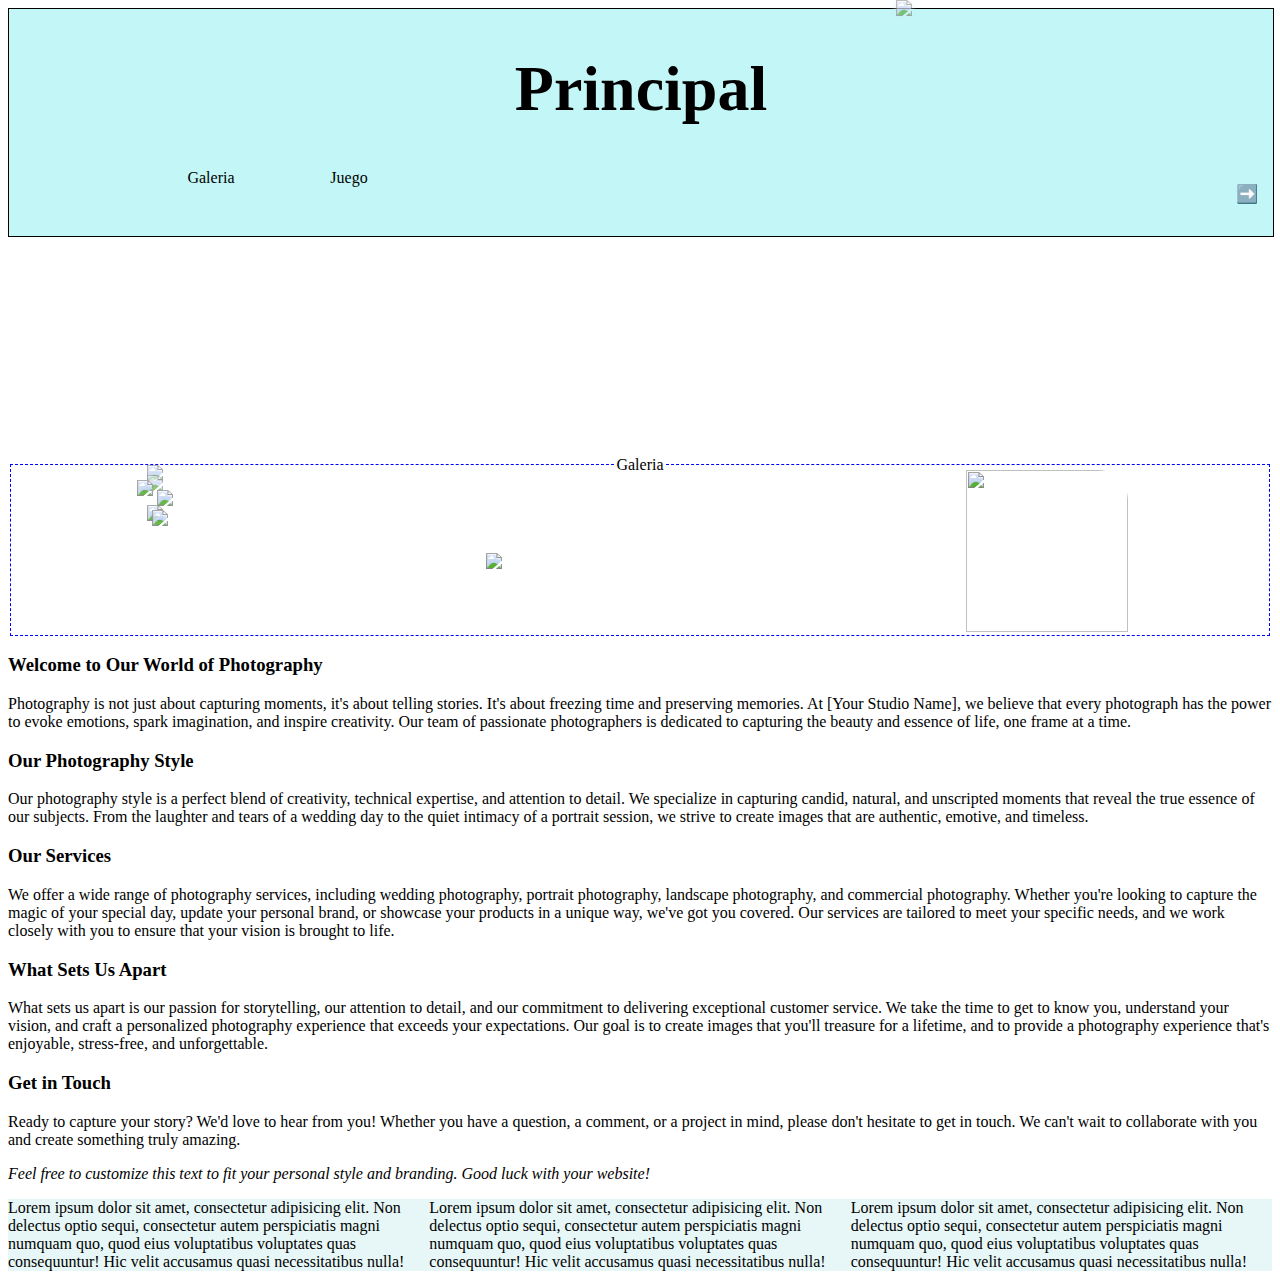
==== index.html @ 84e93946 "Cambio de posicion" ====
<!DOCTYPE html>
<html lang="es">

<head>
    <meta charset="UTF-8">
    <meta name="viewport" content="width=device-width, initial-scale=1.0">
    <link rel="stylesheet" type="text/css" href="index.css">
    <title> Page </title>
</head>

<body>

    <header>
        <h1>Principal</h1>

        <nav>
            <ul>
                <li id="home">
                    <img src="views/Images/home.png" alt="">
                </li>
                <li id="galery">Galeria</li>
                <li>Juego</li>
                <button id="next">
                    <a href="views/pr.html" title="Siguiente" >➡️</a>
                </button>
            </ul>
        </nav>
    </header>

    <br> <br>

    <br>
    <br>
    <img src="views/Images/flor.png" id="light-flor">

    <h1 id="u">U</h1>

    <fieldset id="gal">
        <legend>
            Galeria
        </legend>

        <div class="galery">
            <div class="g1">
                <img src="views/Images/blow-3d.png" id="a">
            </div >
            <div class="g2">
                <img src="views/Images/blow-3d.png" id="b">
            </div>
            <div class="g3">
            <img src="views/Images/blow-3d.png" id="c">
            </div>
            <div class="g4">
            <img src="views/Images/blow-3d.png" id="d">
            </div>
            <div class="g5">
            <img src="views/Images/blow-3d.png" id="e">
            </div>
            <div class="g6">
            <img src="views/Images/blow-3d.png" id="f">
            </div>
        </div>
        <img src="views/Images/ilusion.png" id="ilus">
        <img src="views/Images/flor.png" id="flor">
    </fieldset>

    <h3>Welcome to Our World of Photography</h3>
    
    <p>Photography is not just about capturing moments, it's about telling stories. It's about freezing time and preserving
        memories. At [Your Studio Name], we believe that every photograph has the power to evoke emotions, spark imagination,
        and inspire creativity. Our team of passionate photographers is dedicated to capturing the beauty and essence of life,
        one frame at a time.</p>
    
    <h3>Our Photography Style</h3>
    
    <p>Our photography style is a perfect blend of creativity, technical expertise, and attention to detail. We specialize in
        capturing candid, natural, and unscripted moments that reveal the true essence of our subjects. From the laughter and
        tears of a wedding day to the quiet intimacy of a portrait session, we strive to create images that are authentic,
        emotive, and timeless.</p>
    
    <h3>Our Services</h3>
    
    <p>We offer a wide range of photography services, including wedding photography, portrait photography, landscape
        photography, and commercial photography. Whether you're looking to capture the magic of your special day, update your
        personal brand, or showcase your products in a unique way, we've got you covered. Our services are tailored to meet your
        specific needs, and we work closely with you to ensure that your vision is brought to life.</p>
    
    <h3>What Sets Us Apart</h3>
    
    <p>What sets us apart is our passion for storytelling, our attention to detail, and our commitment to delivering
        exceptional customer service. We take the time to get to know you, understand your vision, and craft a personalized
        photography experience that exceeds your expectations. Our goal is to create images that you'll treasure for a lifetime,
        and to provide a photography experience that's enjoyable, stress-free, and unforgettable.</p>
    
    <h3>Get in Touch</h3>
    
    <p> Ready to capture your story? We'd love to hear from you! Whether you have a question, a comment, or a project in mind,
    please don't hesitate to get in touch. We can't wait to collaborate with you and create something truly amazing.</p>
    
    
    <i>Feel free to customize this text to fit your personal style and branding. Good luck with your website!</i>



    </p>
</body>

<footer>
    <section id="info">Lorem ipsum dolor sit amet, consectetur adipisicing elit. Non delectus optio sequi, consectetur autem perspiciatis magni numquam quo, quod eius voluptatibus voluptates quas consequuntur! Hic velit accusamus quasi necessitatibus nulla!</section>
    <section id="contact">Lorem ipsum dolor sit amet, consectetur adipisicing elit. Non delectus optio sequi, consectetur autem perspiciatis magni numquam quo, quod eius voluptatibus voluptates quas consequuntur! Hic velit accusamus quasi necessitatibus nulla!</section>
    <section id="relationship">Lorem ipsum dolor sit amet, consectetur adipisicing elit. Non delectus optio sequi, consectetur autem perspiciatis magni numquam quo, quod eius voluptatibus voluptates quas consequuntur! Hic velit accusamus quasi necessitatibus nulla!</section>
</footer>

</html>
---- index.css ----
body{
    align-self: center;
    background: url('/views/Images/back-png.png'); 
    background-attachment: scroll;
    background-size:contain; 
    background-repeat: no-repeat;
    background-position: bottom;
    background-origin: content-box;
    color: black;
    font-family: cursive;
}

header{
    background-color: rgba(105, 233, 233, 0.4);
    width: 100%;
    margin: 0;
    padding: 0;
    border: 1px solid;
}

#home img{
    width: 50%;

}

h1{
    font-size: 5dvw;
    font-weight: bold;
    text-align: center;
}

#light-flor {
    position: absolute;
    top: 0;
    right: 0;
    width: 30%;
    filter: drop-shadow(0 2px 3px rgb(208, 237, 247));
    opacity: 0.7;

}

img{
    width: 18vh;
    position: relative;
}

#u{
    font-size: 8em;
    margin: 0;
    padding: 0;
    font-family: Georgia, 'Times New Roman', Times, serif;
    background-image: url('views/Images/nat.jpg');
    background-position: center;
    background-size: contain;
    -webkit-background-clip: text;
    -webkit-text-fill-color: transparent;
    filter: drop-shadow(0 7px 2px black) brightness(1.1);
}


legend{
    position: relative;
}

footer{
    display: flex;
    background-color: rgba(177, 229, 229, 0.3);
}

#flor{
    height: 18vh;
    left: 20px;
    top: -10px;
    border-right: hsl(from blue 44 33 32);
    border-top-right-radius: 30px;
    animation: brilla 3s linear infinite;
}

#ilus{
    animation: rotar 3s linear infinite;
    transition: step-start;
    align-self: center;
}

div #a{
    animation: flota 5.5s alternate infinite;
    filter: opacity(.8);
}
div #b{
    animation: flota 4.4s alternate infinite;
    filter: opacity(.7);
}
div #c{
    animation: flota 5s alternate infinite;
    filter: opacity(.9);
}
div #d{
    animation: flota 4.5s alternate infinite;
    filter: opacity(.9);
}
div #e{
    animation: flota 4.8s alternate infinite;
    filter: opacity(.9);
}
div #f{
    animation: flota 5.1s alternate infinite;
    filter: opacity(.9);
}

.galery{
    position: relative;
    height: min-content;
    left: -25px;
    top: -15px;
}

.galery .g6{
    position: relative;
    left: 5px;
    top: -5px;
}
.galery .g4{
    position: relative;
    left: 10px;
    top: -5px;
}
.galery .g3{
    position: relative;
    left: -10px;
    top: -5px;
}

.galery div{
    height: 10px;
}

section{
    display: flex;
    justify-content: center;
}

fieldset{
    display: flex;
    height: 18vh;
    justify-content: space-around;
    flex-wrap: wrap;
    row-gap: 5px;
    border: 1px dashed blue;
    text-align: center;
}

ul {
    list-style-type: none;
    padding: 0;
    display: flex;
    flex-direction: row;
}

li {
    margin-right: 10px; /* agregar un margen derecho a cada elemento de la lista */
    width: 10dvw;
    height: 4dvw;
    text-align: center;
    justify-content: center;
    position: relative;
}

button a{
    text-decoration: none;
    color: inherit;
    margin: 0;
    padding: 0;
    border: 0;
}

#next{
    position: absolute;
    right: 1rem;
    font-size: large;
    z-index: 1000;
}

button{
    background-color: inherit;
    border: none;
    cursor: pointer;
    align-self: center;
}

li:hover{
    position: relative;
    top: -2px;
    filter: drop-shadow(0 3px 1px white);
}

@keyframes rotar {
    0%{
        transform: rotate(0deg);
        width: 100px;
        height: 100px;
    }
    50%{
        width: 70px;
        height: 70px;
    }
    
    100%{
        transform: rotate(360deg);
        width: 100px;
        height: 100px;
    }
}

@keyframes flota {

    0%{
        bottom: 5px;
        left: 0;
    }
    25%{
        bottom: 15px;
        left: 10px;
    }
    50%{
        bottom: 20px;
        right: 20px;
        left: 0;
    }
    75%{
        bottom: 15px;
        right: 0px;
        left: -10px;
    }
    100%{
        bottom: 5px;
        left: 0;
    }
}

@keyframes brilla {
    0%{
        filter: drop-shadow(1px 2px 3px #83e0f9);
    }
    50%{
        filter: drop-shadow(3px 6px 9px rgba(148, 239, 246, 0.749));
    }
    100%{
        filter: drop-shadow(1px 2px 3px rgb(117, 215, 243)) ;
    }
}

@media screen and (max-width: 600px) {
    h1{
        /* mascara de imagen */
        background-image: url('https://images.unsplash.com/photo-1503919483171-9ffc1debc390?q=80&w=1000&auto=format&fit=crop&ixlib=rb-4.0.3&ixid=M3wxMjA3fDB8MHxleHBsb3JlLWZlZWR8MXx8fGVufDB8fHx8fA%3D%3D');
        background-position: center;
        -webkit-background-clip: text;
        -webkit-text-fill-color: transparent;
        font-size: 6dvw;
    }
    li {
        margin-right: 10px; /* agregar un margen derecho a cada elemento de la lista */
        width: 10dvw;
        height: 5dvw;
        text-align: center;
        justify-content: center;
    }

}
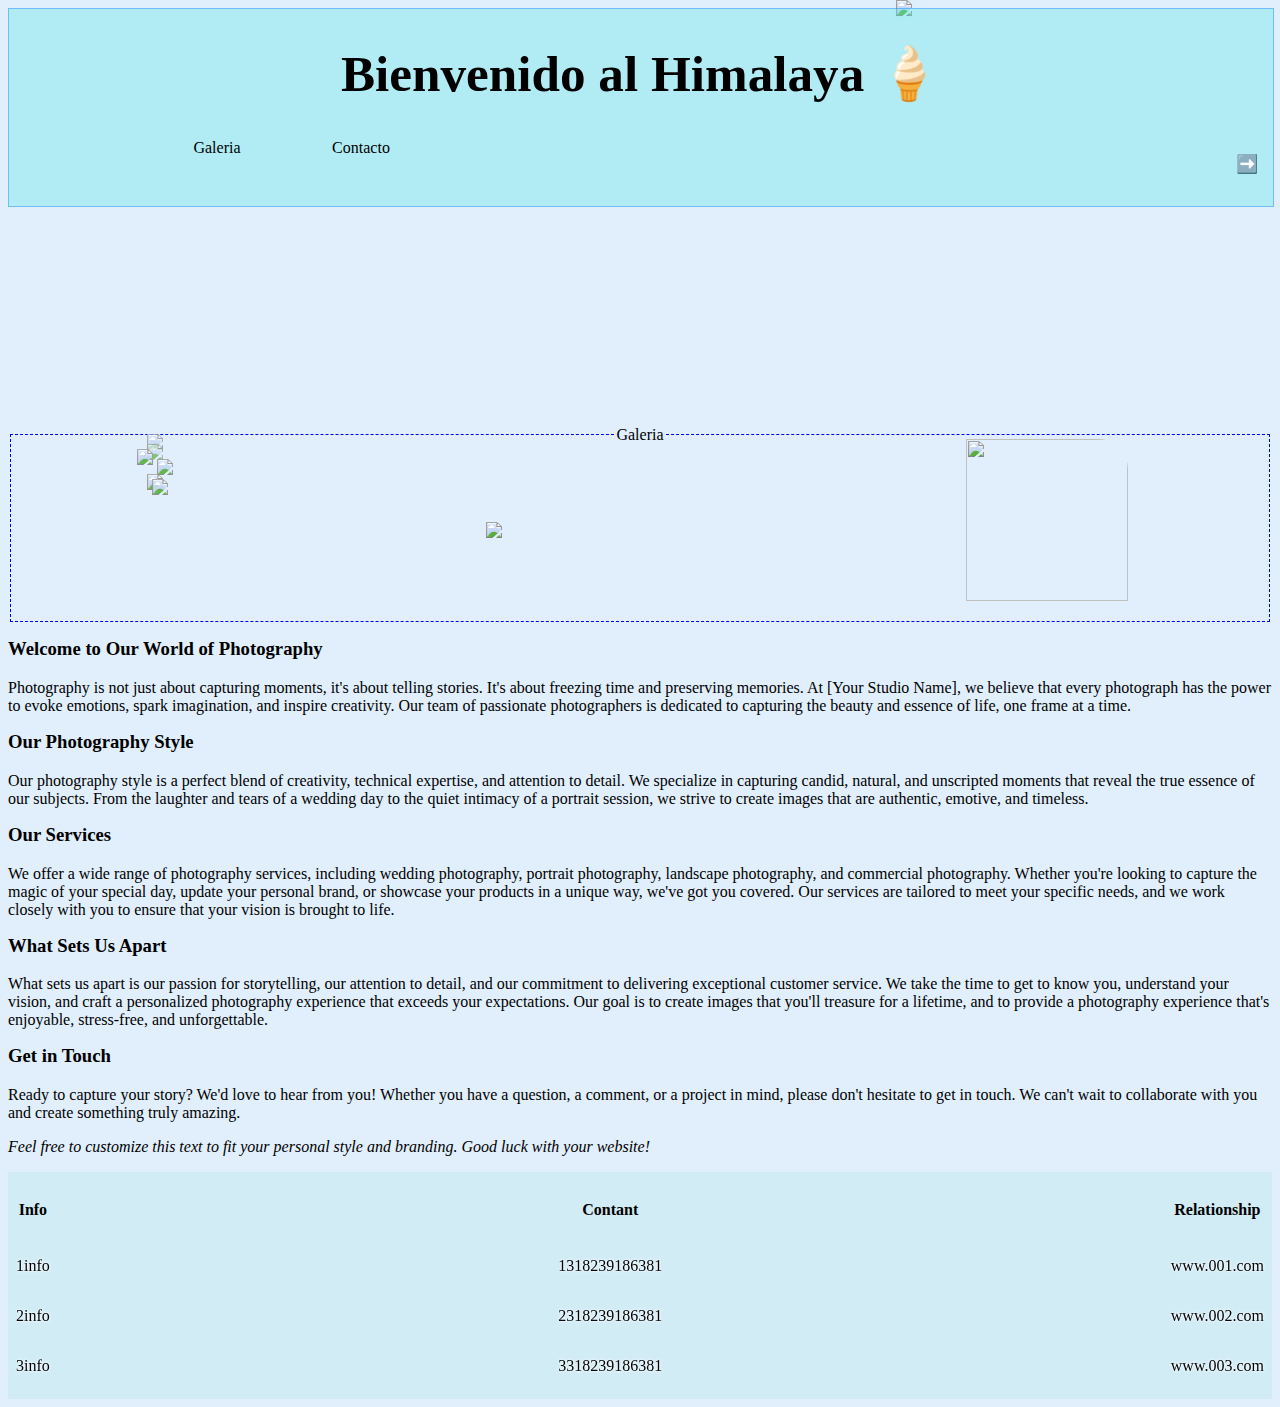
==== commit 6010a55b: "Modificacion estetica" ====
--- a/index.html
+++ b/index.html
@@ -4,22 +4,24 @@
 <head>
     <meta charset="UTF-8">
     <meta name="viewport" content="width=device-width, initial-scale=1.0">
-    <link rel="stylesheet" type="text/css" href="index.css">
-    <title> Page </title>
+    <link rel="stylesheet" type="text/css" href="./views/css/index.css">
+    <title> DEV-URL-1 </title>
 </head>
 
 <body>
 
     <header>
-        <h1>Principal</h1>
+        <h1>Bienvenido al Himalaya 🍦</h1>
 
         <nav>
             <ul>
                 <li id="home">
-                    <img src="views/Images/home.png" alt="">
+                    <a href="index.html">
+                        <img src="views/Images/home.png" alt="">
+                    </a>
                 </li>
-                <li id="galery">Galeria</li>
-                <li>Juego</li>
+                <li id="galery"><a href="#galery">Galeria</a></li>
+                <li><a href="#contact">Contacto</a></li>
                 <button id="next">
                     <a href="views/pr.html" title="Siguiente" >➡️</a>
                 </button>
@@ -106,9 +108,21 @@
 </body>
 
 <footer>
-    <section id="info">Lorem ipsum dolor sit amet, consectetur adipisicing elit. Non delectus optio sequi, consectetur autem perspiciatis magni numquam quo, quod eius voluptatibus voluptates quas consequuntur! Hic velit accusamus quasi necessitatibus nulla!</section>
-    <section id="contact">Lorem ipsum dolor sit amet, consectetur adipisicing elit. Non delectus optio sequi, consectetur autem perspiciatis magni numquam quo, quod eius voluptatibus voluptates quas consequuntur! Hic velit accusamus quasi necessitatibus nulla!</section>
-    <section id="relationship">Lorem ipsum dolor sit amet, consectetur adipisicing elit. Non delectus optio sequi, consectetur autem perspiciatis magni numquam quo, quod eius voluptatibus voluptates quas consequuntur! Hic velit accusamus quasi necessitatibus nulla!</section>
+<section id="info"><h4>Info</h4>
+<p>1info</p>
+<p>2info</p>
+<p>3info</p>
+</section>
+<section id="contact"><h4>Contant</h4>
+    <p>1318239186381</p>
+    <p>2318239186381</p>
+    <p>3318239186381</p>
+</section>
+<section id="relationship"><h4>Relationship</h4>
+    <p>www.001.com</p>
+    <p>www.002.com</p>
+    <p>www.003.com</p>
+</section>
 </footer>
 
 </html>--- a/views/css/index.css
+++ b/views/css/index.css
@@ -0,0 +1,295 @@
+body{
+    align-self: center;
+    background: url('../Images/back-png.png'); 
+    background-attachment: scroll;
+    background-size: 80%; 
+    background-repeat: no-repeat;
+    background-position: 10% 99%;
+    background-origin: content-box;
+    background-color: rgb(225, 239, 252);
+    color: black;
+    font-family: cursive;
+}
+
+header{
+    background-color: rgba(105, 233, 233, 0.4);
+    width: 100%;
+    margin: 0;
+    padding: 0;
+    border: 1px solid rgba(0, 106, 255, 0.37);
+}
+
+#home img{
+    width: 1.7rem;
+}
+
+h1{
+    font-size: 4dvw;
+    font-weight: bold;
+    text-align: center;
+}
+
+h3{
+    margin-top: 1rem;
+}
+
+#light-flor {
+    position: absolute;
+    top: 0;
+    right: 0;
+    width: 30%;
+    filter: drop-shadow(0 2px 3px rgb(208, 237, 247));
+    z-index: -1;
+
+}
+
+img{
+    width: 18vh;
+    position: relative;
+}
+
+#u{
+    font-size: 8em;
+    margin: 0;
+    padding: 0;
+    font-family: Georgia, 'Times New Roman', Times, serif;
+    background-image: url('../Images/nat.jpg');
+    background-position: center;
+    background-size: contain;
+    -webkit-background-clip: text;
+    -webkit-text-fill-color: transparent;
+    filter: drop-shadow(0 7px 2px black) brightness(1.1);
+}
+
+
+legend{
+    position: relative;
+}
+
+footer{
+    display: flex;
+    justify-content: space-between;
+    background-color: rgba(177, 229, 229, 0.3);
+    gap: 1rem;
+    padding: 0.5rem;
+}
+
+footer p{
+    /* text-shadow: 0 1px 15px black; */
+    filter: drop-shadow(0 0 1px aliceblue) drop-shadow(0 0 1px aliceblue);
+}
+
+footer section{
+    flex-direction: column;
+    text-align: center;
+    padding: 0;
+    margin: 0;
+}
+
+#flor{
+    height: 18vh;
+    left: 20px;
+    top: -10px;
+    border-right: hsl(from blue 44 33 32);
+    border-top-right-radius: 30px;
+    animation: brilla 3s linear infinite;
+}
+
+#ilus{
+    animation: rotar 3s linear infinite;
+    transition: step-start;
+    align-self: center;
+}
+
+div #a{
+    animation: flota 5.5s alternate infinite;
+    filter: opacity(.8);
+}
+div #b{
+    animation: flota 4.4s alternate infinite;
+    filter: opacity(.7);
+}
+div #c{
+    animation: flota 5s alternate infinite;
+    filter: opacity(.9);
+}
+div #d{
+    animation: flota 4.5s alternate infinite;
+    filter: opacity(.9);
+}
+div #e{
+    animation: flota 4.8s alternate infinite;
+    filter: opacity(.9);
+}
+div #f{
+    animation: flota 5.1s alternate infinite;
+    filter: opacity(.9);
+}
+
+.galery{
+    position: relative;
+    /* height: min-content; */
+    left: -25px;
+    top: -15px;
+}
+
+.galery .g6{
+    position: relative;
+    left: 5px;
+    top: -5px;
+}
+.galery .g4{
+    position: relative;
+    left: 10px;
+    top: -5px;
+}
+.galery .g3{
+    position: relative;
+    left: -10px;
+    top: -5px;
+}
+
+.galery div{
+    height: 10px;
+}
+
+section{
+    display: flex;
+    justify-content: center;
+}
+
+fieldset{
+    display: flex;
+    height: auto;
+    justify-content: space-around;
+    flex-wrap: wrap;
+    row-gap: 5px;
+    border: 1px dashed blue;
+    text-align: center;
+
+}
+
+ul {
+    list-style-type: none;
+    padding: 0;
+    display: flex;
+    flex-direction: row;
+    gap: 1rem;
+}
+
+li {
+    /* margin-right: 10px; agregar un margen derecho a cada elemento de la lista */
+    width: 10dvw;
+    height: 4dvw;
+    text-align: center;
+    justify-content: center;
+    position: relative;
+}
+
+li a{
+    text-decoration: none;
+    color: inherit;
+}
+
+button a{
+    text-decoration: none;
+    color: inherit;
+    margin: 0;
+    padding: 0;
+    border: 0;
+}
+
+#next{
+    position: absolute;
+    right: 1rem;
+    font-size: large;
+    z-index: 1000;
+}
+
+button{
+    background-color: inherit;
+    border: none;
+    cursor: pointer;
+    align-self: center;
+}
+
+li:hover{
+    position: relative;
+    top: -2px;
+    filter: drop-shadow(0 3px 1px white);
+}
+
+@keyframes rotar {
+    0%{
+        transform: rotate(0deg);
+        width: 100px;
+        height: 100px;
+    }
+    50%{
+        width: 70px;
+        height: 70px;
+    }
+    
+    100%{
+        transform: rotate(360deg);
+        width: 100px;
+        height: 100px;
+    }
+}
+
+@keyframes flota {
+
+    0%{
+        bottom: 5px;
+        left: 0;
+    }
+    25%{
+        bottom: 15px;
+        left: 10px;
+    }
+    50%{
+        bottom: 20px;
+        right: 20px;
+        left: 0;
+    }
+    75%{
+        bottom: 15px;
+        right: 0px;
+        left: -10px;
+    }
+    100%{
+        bottom: 5px;
+        left: 0;
+    }
+}
+
+@keyframes brilla {
+    0%{
+        filter: drop-shadow(1px 2px 3px #83e0f9);
+    }
+    50%{
+        filter: drop-shadow(3px 6px 9px rgba(148, 239, 246, 0.749));
+    }
+    100%{
+        filter: drop-shadow(1px 2px 3px rgb(117, 215, 243)) ;
+    }
+}
+
+@media screen and (max-width: 600px) {
+    h1{
+        /* mascara de imagen */
+        background-image: url('https://images.unsplash.com/photo-1503919483171-9ffc1debc390?q=80&w=1000&auto=format&fit=crop&ixlib=rb-4.0.3&ixid=M3wxMjA3fDB8MHxleHBsb3JlLWZlZWR8MXx8fGVufDB8fHx8fA%3D%3D');
+        background-position: center;
+        -webkit-background-clip: text;
+        -webkit-text-fill-color: transparent;
+        font-size: 5dvw;
+    }
+    li {
+        margin-right: 10px; /* agregar un margen derecho a cada elemento de la lista */
+        width: 10dvw;
+        height: 5dvw;
+        text-align: center;
+        justify-content: center;
+    }
+
+}
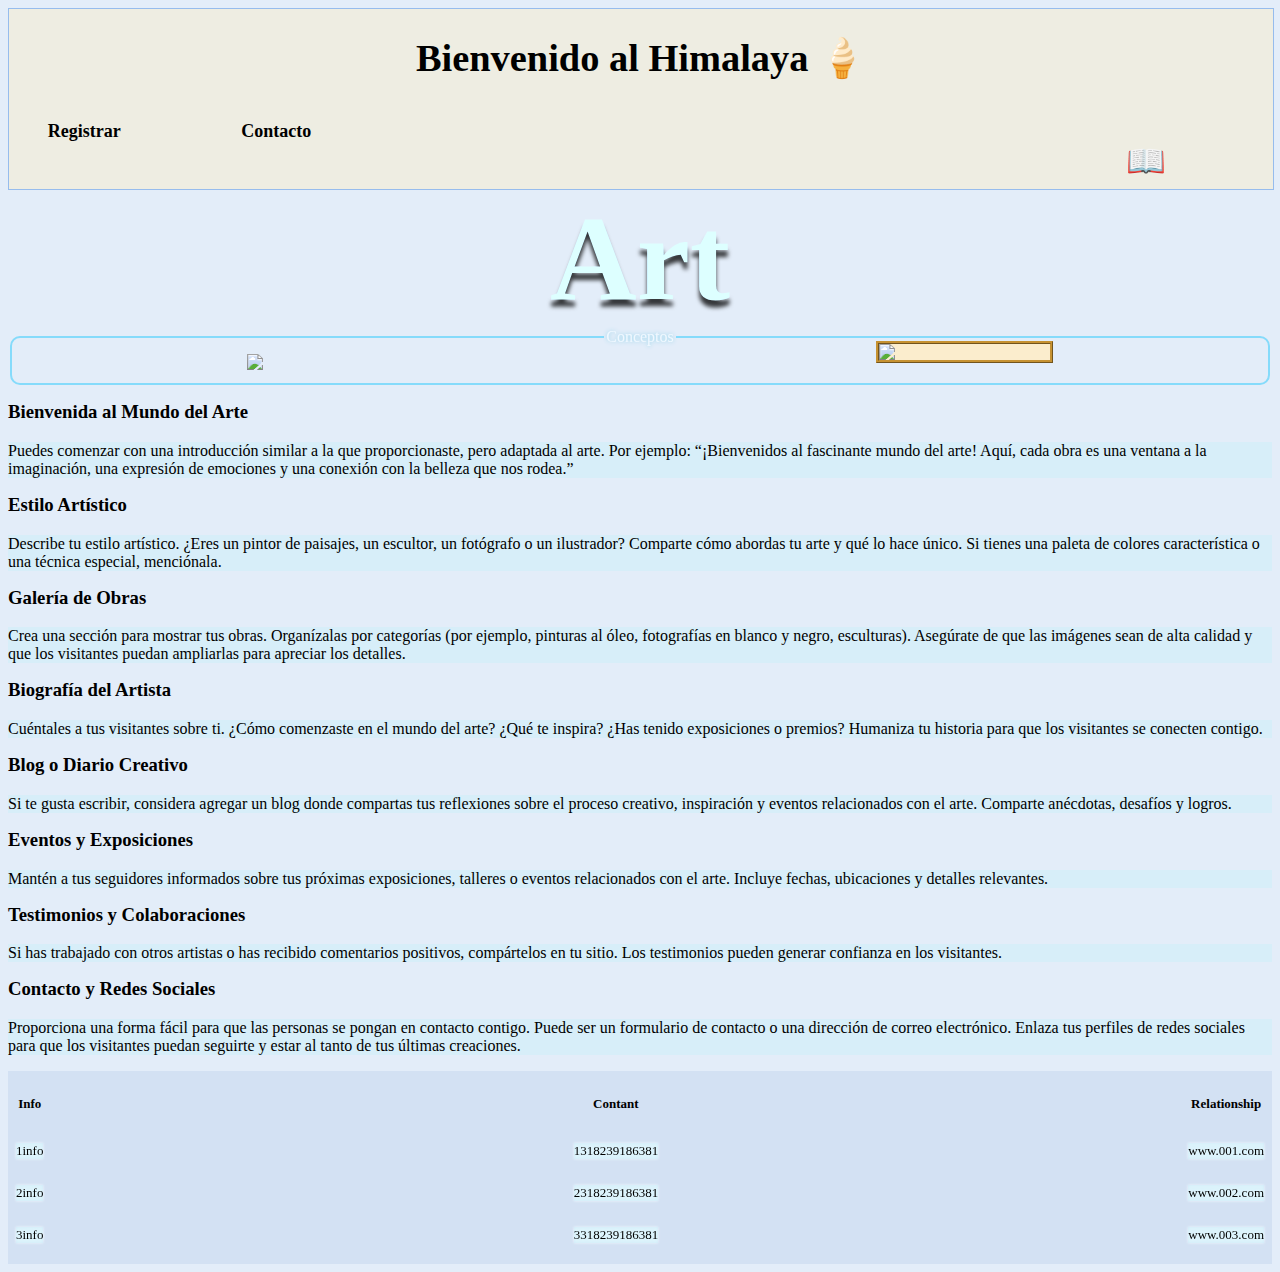
==== commit 8ea6bdd8: "detalle de barra de navegacion" ====
--- a/index.html
+++ b/index.html
@@ -5,124 +5,110 @@
     <meta charset="UTF-8">
     <meta name="viewport" content="width=device-width, initial-scale=1.0">
     <link rel="stylesheet" type="text/css" href="./views/css/index.css">
+    <link rel="stylesheet" type="text/css" href="./views/css/mobile-css.css">
+    <link rel="shortcut icon" href="./views/Images/ico.ico" type="image/x-icon">
     <title> DEV-URL-1 </title>
 </head>
 
+<header>
+    <h1>Bienvenido al Himalaya 🍦</h1>
+
+    <img src="views/Images/m.png" alt="" id="touch">
+    <nav>
+        <ul>
+            <img src="views/Images/x.png" alt="" id="touch-2">
+            <li id="register"><a href="views/registro.html">Registrar</a></li>
+            <li><a href="#contact">Contacto</a></li>
+            <li>
+                <button id="next">
+                    <a href="views/historia.html" title="Historia del arte">📖</a>
+                </button>
+            </li>
+        </ul>
+    </nav>
+</header>
+
 <body>
 
-    <header>
-        <h1>Bienvenido al Himalaya 🍦</h1>
-
-        <nav>
-            <ul>
-                <li id="home">
-                    <a href="index.html">
-                        <img src="views/Images/home.png" alt="">
-                    </a>
-                </li>
-                <li id="galery"><a href="#galery">Galeria</a></li>
-                <li><a href="#contact">Contacto</a></li>
-                <button id="next">
-                    <a href="views/pr.html" title="Siguiente" >➡️</a>
-                </button>
-            </ul>
-        </nav>
-    </header>
-
-    <br> <br>
-
-    <br>
-    <br>
-    <img src="views/Images/flor.png" id="light-flor">
-
-    <h1 id="u">U</h1>
+    <h1 id="title">Art</h1>
 
     <fieldset id="gal">
-        <legend>
-            Galeria
+        <legend style="color: aliceblue; filter: drop-shadow(0 0 2px rgb(140, 210, 234));">
+            Conceptos
         </legend>
-
-        <div class="galery">
-            <div class="g1">
-                <img src="views/Images/blow-3d.png" id="a">
-            </div >
-            <div class="g2">
-                <img src="views/Images/blow-3d.png" id="b">
-            </div>
-            <div class="g3">
-            <img src="views/Images/blow-3d.png" id="c">
-            </div>
-            <div class="g4">
-            <img src="views/Images/blow-3d.png" id="d">
-            </div>
-            <div class="g5">
-            <img src="views/Images/blow-3d.png" id="e">
-            </div>
-            <div class="g6">
-            <img src="views/Images/blow-3d.png" id="f">
-            </div>
-        </div>
-        <img src="views/Images/ilusion.png" id="ilus">
-        <img src="views/Images/flor.png" id="flor">
+        <img src="views/Images/pal.png" id="palet">
+        <img src="views/Images/back-nube.png" id="picture">
     </fieldset>
 
-    <h3>Welcome to Our World of Photography</h3>
-    
-    <p>Photography is not just about capturing moments, it's about telling stories. It's about freezing time and preserving
-        memories. At [Your Studio Name], we believe that every photograph has the power to evoke emotions, spark imagination,
-        and inspire creativity. Our team of passionate photographers is dedicated to capturing the beauty and essence of life,
-        one frame at a time.</p>
-    
-    <h3>Our Photography Style</h3>
-    
-    <p>Our photography style is a perfect blend of creativity, technical expertise, and attention to detail. We specialize in
-        capturing candid, natural, and unscripted moments that reveal the true essence of our subjects. From the laughter and
-        tears of a wedding day to the quiet intimacy of a portrait session, we strive to create images that are authentic,
-        emotive, and timeless.</p>
-    
-    <h3>Our Services</h3>
-    
-    <p>We offer a wide range of photography services, including wedding photography, portrait photography, landscape
-        photography, and commercial photography. Whether you're looking to capture the magic of your special day, update your
-        personal brand, or showcase your products in a unique way, we've got you covered. Our services are tailored to meet your
-        specific needs, and we work closely with you to ensure that your vision is brought to life.</p>
-    
-    <h3>What Sets Us Apart</h3>
-    
-    <p>What sets us apart is our passion for storytelling, our attention to detail, and our commitment to delivering
-        exceptional customer service. We take the time to get to know you, understand your vision, and craft a personalized
-        photography experience that exceeds your expectations. Our goal is to create images that you'll treasure for a lifetime,
-        and to provide a photography experience that's enjoyable, stress-free, and unforgettable.</p>
-    
-    <h3>Get in Touch</h3>
-    
-    <p> Ready to capture your story? We'd love to hear from you! Whether you have a question, a comment, or a project in mind,
-    please don't hesitate to get in touch. We can't wait to collaborate with you and create something truly amazing.</p>
-    
-    
-    <i>Feel free to customize this text to fit your personal style and branding. Good luck with your website!</i>
+    <h3>Bienvenida al Mundo del Arte</h3>
+    <p>Puedes comenzar con una introducción similar a la que proporcionaste, pero adaptada al arte. Por ejemplo:
+        “¡Bienvenidos
+        al fascinante mundo del arte! Aquí, cada obra es una ventana a la imaginación, una expresión de emociones y una
+        conexión
+        con la belleza que nos rodea.”</p>
 
+    <h3>Estilo Artístico</h3>
+    <p>Describe tu estilo artístico. ¿Eres un pintor de paisajes, un escultor, un fotógrafo o un ilustrador? Comparte
+        cómo
+        abordas tu arte y qué lo hace único.
+        Si tienes una paleta de colores característica o una técnica especial, menciónala.</p>
 
+    <h3>Galería de Obras</h3>
+    <p>Crea una sección para mostrar tus obras. Organízalas por categorías (por ejemplo, pinturas al óleo, fotografías
+        en
+        blanco y negro, esculturas).
+        Asegúrate de que las imágenes sean de alta calidad y que los visitantes puedan ampliarlas para apreciar los
+        detalles.</p>
 
+    <h3>Biografía del Artista</h3>
+    <p>Cuéntales a tus visitantes sobre ti. ¿Cómo comenzaste en el mundo del arte? ¿Qué te inspira? ¿Has tenido
+        exposiciones
+        o premios?
+        Humaniza tu historia para que los visitantes se conecten contigo.</p>
+
+    <h3>Blog o Diario Creativo</h3>
+    <p>Si te gusta escribir, considera agregar un blog donde compartas tus reflexiones sobre el proceso creativo,
+        inspiración y eventos relacionados con el arte.
+        Comparte anécdotas, desafíos y logros.</p>
+
+    <h3>Eventos y Exposiciones</h3>
+    <p>Mantén a tus seguidores informados sobre tus próximas exposiciones, talleres o eventos relacionados con el arte.
+        Incluye fechas, ubicaciones y detalles relevantes.</p>
+
+    <h3>Testimonios y Colaboraciones</h3>
+    <p>Si has trabajado con otros artistas o has recibido comentarios positivos, compártelos en tu sitio.
+        Los testimonios pueden generar confianza en los visitantes.</p>
+
+    <h3>Contacto y Redes Sociales</h3>
+    <p>Proporciona una forma fácil para que las personas se pongan en contacto contigo. Puede ser un formulario de
+        contacto
+        o una dirección de correo electrónico.
+        Enlaza tus perfiles de redes sociales para que los visitantes puedan seguirte y estar al tanto de tus últimas
+        creaciones.
     </p>
 </body>
 
-<footer>
-<section id="info"><h4>Info</h4>
-<p>1info</p>
-<p>2info</p>
-<p>3info</p>
-</section>
-<section id="contact"><h4>Contant</h4>
-    <p>1318239186381</p>
-    <p>2318239186381</p>
-    <p>3318239186381</p>
-</section>
-<section id="relationship"><h4>Relationship</h4>
-    <p>www.001.com</p>
-    <p>www.002.com</p>
-    <p>www.003.com</p>
-</section>
+<footer style="font-size: small;">
+    <section id="info">
+        <h4>Info</h4>
+        <p>1info</p>
+        <p>2info</p>
+        <p>3info</p>
+    </section>
+    <section id="contact">
+        <h4>Contant</h4>
+        <p>1318239186381</p>
+        <p>2318239186381</p>
+        <p>3318239186381</p>
+    </section>
+    <section id="relationship">
+        <h4>Relationship</h4>
+        <p>www.001.com</p>
+        <p>www.002.com</p>
+        <p>www.003.com</p>
+    </section>
 </footer>
 
+<script src="js/index.js"></script>
+
 </html>--- a/views/css/index.css
+++ b/views/css/index.css
@@ -1,46 +1,40 @@
 body{
     align-self: center;
-    background: url('../Images/back-png.png'); 
+    background: url('../Images/back-flower.png'); 
     background-attachment: scroll;
-    background-size: 80%; 
+    background-size: 80% 100%; 
     background-repeat: no-repeat;
-    background-position: 10% 99%;
-    background-origin: content-box;
-    background-color: rgb(225, 239, 252);
+    background-position: top right;
+    /* background-origin: content-box; */
+    background-color: rgb(227, 237, 249);
     color: black;
     font-family: cursive;
 }
 
 header{
-    background-color: rgba(105, 233, 233, 0.4);
+    background-color: rgba(252, 239, 194, 0.416);
     width: 100%;
     margin: 0;
     padding: 0;
     border: 1px solid rgba(0, 106, 255, 0.37);
 }
 
-#home img{
-    width: 1.7rem;
+p{
+    background-color: #c9eff975;
+}
+
+footer p{
+    background-color: rgba(24   5, 222, 179, 0);
 }
 
 h1{
-    font-size: 4dvw;
+    font-size: 3dvw;
     font-weight: bold;
     text-align: center;
 }
 
 h3{
     margin-top: 1rem;
-}
-
-#light-flor {
-    position: absolute;
-    top: 0;
-    right: 0;
-    width: 30%;
-    filter: drop-shadow(0 2px 3px rgb(208, 237, 247));
-    z-index: -1;
-
 }
 
 img{
@@ -48,28 +42,34 @@
     position: relative;
 }
 
-#u{
-    font-size: 8em;
+nav{
+    display: flex;
+    font-weight: bold;
+}
+
+#register{
+    padding-left: 0.7rem;
+}
+
+#title{
+    font-size: 7.5em;
     margin: 0;
     padding: 0;
     font-family: Georgia, 'Times New Roman', Times, serif;
-    background-image: url('../Images/nat.jpg');
+    background-image: url('../Images/back-nube.png');
     background-position: center;
-    background-size: contain;
+    background-color: #c9eff9;
+    background-size:contain;
     -webkit-background-clip: text;
     -webkit-text-fill-color: transparent;
-    filter: drop-shadow(0 7px 2px black) brightness(1.1);
-}
-
-
-legend{
-    position: relative;
-}
+    filter: drop-shadow(0 7px 2px rgba(0, 0, 0, 0.763)) brightness(1.1);
+}
+
 
 footer{
     display: flex;
     justify-content: space-between;
-    background-color: rgba(177, 229, 229, 0.3);
+    background-color: rgba(177, 199, 229, 0.3);
     gap: 1rem;
     padding: 0.5rem;
 }
@@ -86,71 +86,21 @@
     margin: 0;
 }
 
-#flor{
-    height: 18vh;
+#picture{
+    width: 19vh;
     left: 20px;
     top: -10px;
-    border-right: hsl(from blue 44 33 32);
-    border-top-right-radius: 30px;
-    animation: brilla 3s linear infinite;
-}
-
-#ilus{
+    /* border-top-right-radius: 20px; */
+    background-color: rgba(255, 237, 196, 0.831);
+    border: 0.24rem ridge rgb(198, 146, 50);
+    /* filter: drop-shadow(0 0 2px al); */
+    /* animation: brilla 3s linear infinite; */
+}
+
+#palet{
     animation: rotar 3s linear infinite;
     transition: step-start;
     align-self: center;
-}
-
-div #a{
-    animation: flota 5.5s alternate infinite;
-    filter: opacity(.8);
-}
-div #b{
-    animation: flota 4.4s alternate infinite;
-    filter: opacity(.7);
-}
-div #c{
-    animation: flota 5s alternate infinite;
-    filter: opacity(.9);
-}
-div #d{
-    animation: flota 4.5s alternate infinite;
-    filter: opacity(.9);
-}
-div #e{
-    animation: flota 4.8s alternate infinite;
-    filter: opacity(.9);
-}
-div #f{
-    animation: flota 5.1s alternate infinite;
-    filter: opacity(.9);
-}
-
-.galery{
-    position: relative;
-    /* height: min-content; */
-    left: -25px;
-    top: -15px;
-}
-
-.galery .g6{
-    position: relative;
-    left: 5px;
-    top: -5px;
-}
-.galery .g4{
-    position: relative;
-    left: 10px;
-    top: -5px;
-}
-.galery .g3{
-    position: relative;
-    left: -10px;
-    top: -5px;
-}
-
-.galery div{
-    height: 10px;
 }
 
 section{
@@ -164,9 +114,9 @@
     justify-content: space-around;
     flex-wrap: wrap;
     row-gap: 5px;
-    border: 1px dashed blue;
-    text-align: center;
-
+    border: 2px double rgba(9, 195, 252, 0.432);
+    border-radius: 10px;
+    text-align: center;
 }
 
 ul {
@@ -174,16 +124,16 @@
     padding: 0;
     display: flex;
     flex-direction: row;
-    gap: 1rem;
+    gap: 5dvw;  
 }
 
 li {
-    /* margin-right: 10px; agregar un margen derecho a cada elemento de la lista */
     width: 10dvw;
     height: 4dvw;
     text-align: center;
     justify-content: center;
     position: relative;
+    font-size:large;
 }
 
 li a{
@@ -200,10 +150,11 @@
 }
 
 #next{
+    z-index: 1000;
     position: absolute;
-    right: 1rem;
-    font-size: large;
-    z-index: 1000;
+    right: -50dvw;
+    font-size: xx-large;
+    bottom: -0.5rem;
 }
 
 button{
@@ -219,7 +170,7 @@
     filter: drop-shadow(0 3px 1px white);
 }
 
-@keyframes rotar {
+/* @keyframes rotar {
     0%{
         transform: rotate(0deg);
         width: 100px;
@@ -235,7 +186,7 @@
         width: 100px;
         height: 100px;
     }
-}
+} */
 
 @keyframes flota {
 
@@ -263,33 +214,6 @@
     }
 }
 
-@keyframes brilla {
-    0%{
-        filter: drop-shadow(1px 2px 3px #83e0f9);
-    }
-    50%{
-        filter: drop-shadow(3px 6px 9px rgba(148, 239, 246, 0.749));
-    }
-    100%{
-        filter: drop-shadow(1px 2px 3px rgb(117, 215, 243)) ;
-    }
-}
-
-@media screen and (max-width: 600px) {
-    h1{
-        /* mascara de imagen */
-        background-image: url('https://images.unsplash.com/photo-1503919483171-9ffc1debc390?q=80&w=1000&auto=format&fit=crop&ixlib=rb-4.0.3&ixid=M3wxMjA3fDB8MHxleHBsb3JlLWZlZWR8MXx8fGVufDB8fHx8fA%3D%3D');
-        background-position: center;
-        -webkit-background-clip: text;
-        -webkit-text-fill-color: transparent;
-        font-size: 5dvw;
-    }
-    li {
-        margin-right: 10px; /* agregar un margen derecho a cada elemento de la lista */
-        width: 10dvw;
-        height: 5dvw;
-        text-align: center;
-        justify-content: center;
-    }
-
-}
+#touch, #touch-2{
+    display: none;
+}--- a/views/css/mobile-css.css
+++ b/views/css/mobile-css.css
@@ -0,0 +1,79 @@
+
+@media screen and (max-width: 600px) {
+    body{
+        background-size: 100% 100%;
+    }
+
+    h1{
+        background-image: url('https://images.unsplash.com/photo-1503919483171-9ffc1debc390?q=80&w=1000&auto=format&fit=crop&ixlib=rb-4.0.3&ixid=M3wxMjA3fDB8MHxleHBsb3JlLWZlZWR8MXx8fGVufDB8fHx8fA%3D%3D');
+        background-position: center;
+        -webkit-background-clip: text;
+        -webkit-text-fill-color: transparent;
+        font-size: 5dvw;
+    }
+    li {
+        margin: 0;
+        padding: 0;
+        width: 10dvw;
+        height: 5dvw;
+        text-align: left;
+        justify-content: center;
+        font-size: 0.8em;
+    }
+
+    ul {
+        flex-direction: column;
+        gap: 5dvw;
+    }
+
+    #register{
+        padding-left: 0;
+    }
+
+    #next{
+        right: 0;
+        left: 0;
+        top: -0.8rem;
+        font-size: xx-large;
+    }
+
+    #touch{
+        display: block;
+        width: 3rem;
+        &:hover{
+            filter: drop-shadow(0 0 2px lightblue);
+            cursor: pointer;
+        }
+    }
+    
+    #touch-2{
+        display: block;
+        width: 2.3rem;
+        position: relative;
+        &:hover{
+            filter: drop-shadow(0 0 2px white) invert();
+            cursor: pointer;
+        }
+        align-self: center;
+    }
+
+    nav{
+        position: absolute;
+        display: none;
+        background-color: rgba(215, 67, 4, 0.735);
+        width: 18dvh;
+        height: 14rem;
+        z-index: 1;
+        top: 0;
+        left: 0;
+        justify-content: center;
+        transition-duration: 2s;
+    }
+
+}
+
+@media screen and (max-width: 400px) {
+    li{
+        margin-right: 1.1rem;
+    }
+}